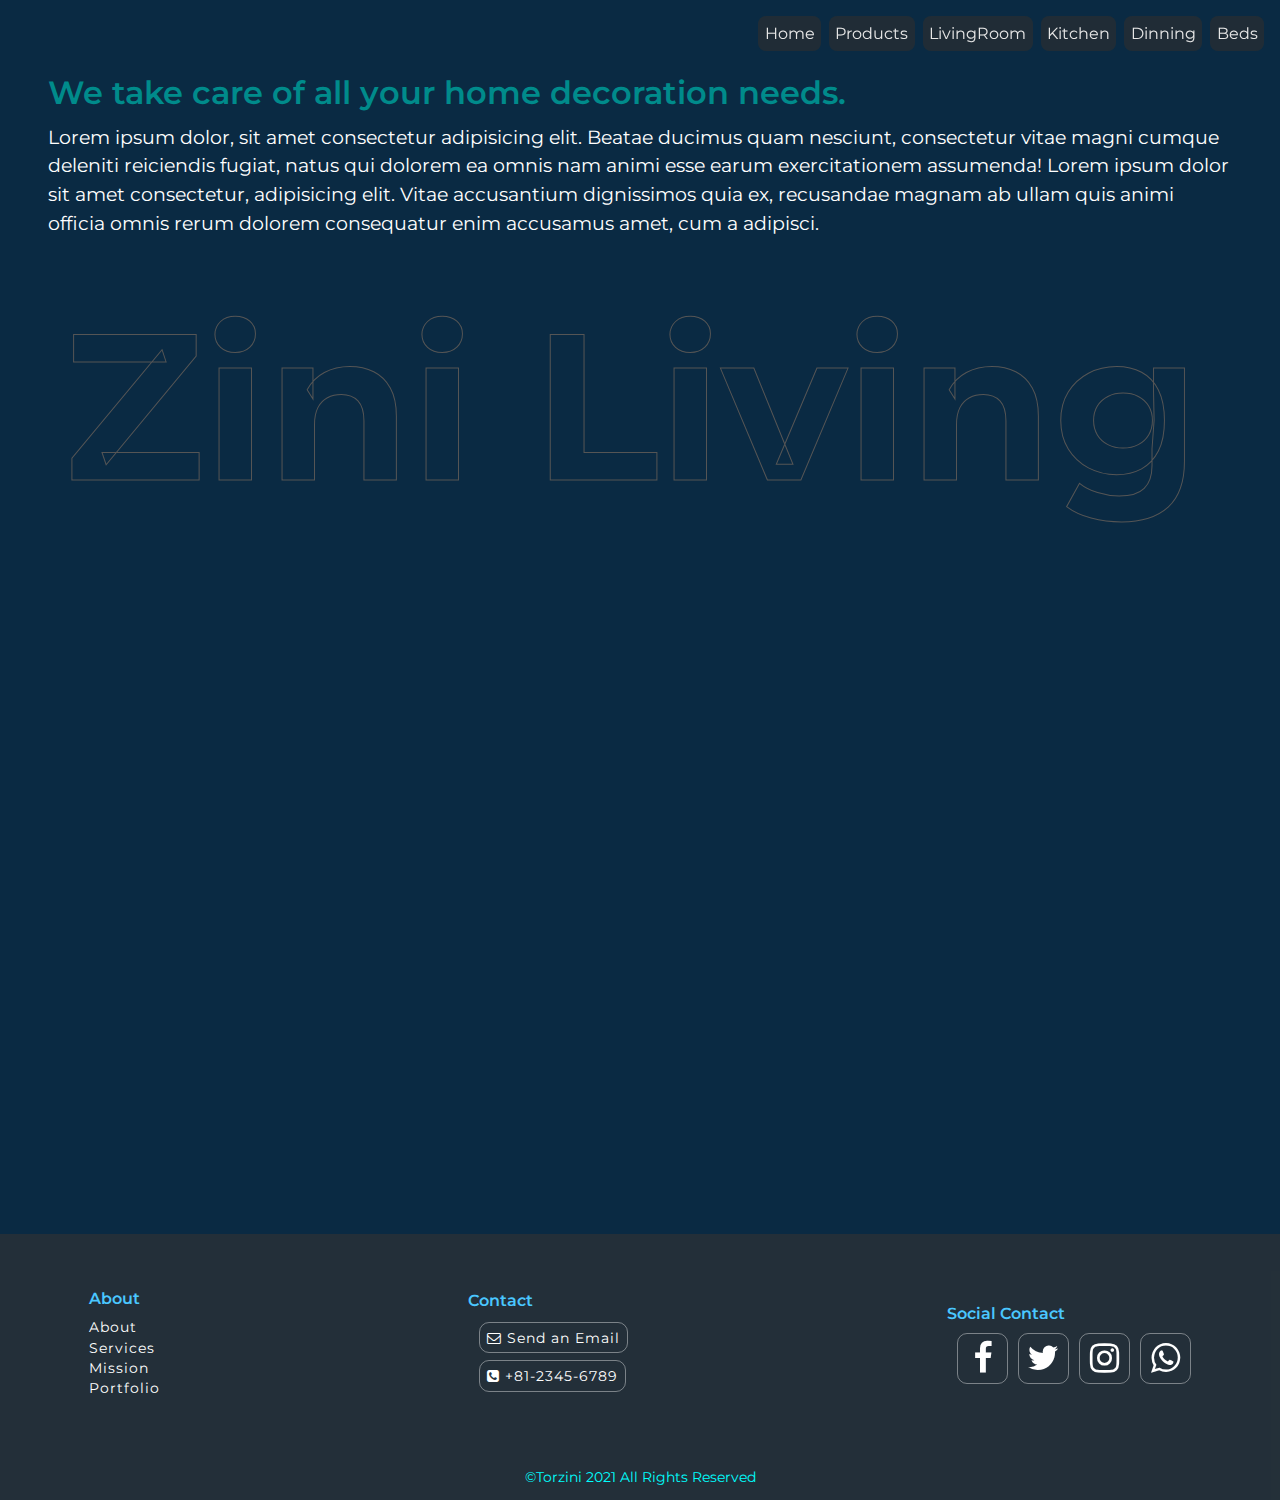
==== Products/index.html @ b98e61cd "CSS: optimized further" ====
<!DOCTYPE html>
<html lang="en">

<head>
    <meta charset="UTF-8">
    <meta http-equiv="X-UA-Compatible" content="IE=edge">
    <meta name="viewport" content="width=device-width, initial-scale=1.0">
    <title>Products</title>
    <link rel="stylesheet" href="https://stackpath.bootstrapcdn.com/font-awesome/4.7.0/css/font-awesome.min.css" integrity="sha384-wvfXpqpZZVQGK6TAh5PVlGOfQNHSoD2xbE+QkPxCAFlNEevoEH3Sl0sibVcOQVnN" crossorigin="anonymous">

    <link rel="stylesheet" href="css/jarallax.css">
    <link rel="stylesheet" href="../css/style.css">
    <!-- <link rel="stylesheet" href="../css/main.css"> -->
    <link rel="stylesheet" href="../css/footer.css">
</head>

<body>
    <div class="container">
        <header>
            <!-- <h1><a href="#home">Zini Group</a></h1> -->
            <div class="menuToggle" onclick="toggleMenu();"></div>
            <nav>
                <ul class="navi">
                    <li><a href="/" onclick="toggleMenu();">Home</a></li>
                    <li><a href="Products/index.html" onclick="toggleMenu();">Products</a></li>
                    <li><a href="#living" onclick="toggleMenu();">LivingRoom</a></li>
                    <li><a href="#kitchen" onclick="toggleMenu();">Kitchen</a></li>
                    <li><a href="#dinning" onclick="toggleMenu();">Dinning</a></li>
                    <li><a href="#bedroom" onclick="toggleMenu();">Beds</a></li>

                    <!-- <li><a href="#interior" onclick="toggleMenu();">Cabinets</a></li> -->
                    <!-- <li><a href="#about" onclick="toggleMenu();">About</a></li> -->
                    <!-- <li><a href="#contact" onclick="toggleMenu();">Contact Us</a></li> -->
                    <!-- <li><a href="#register" onclick="toggleMenu();">Subscribe</a></li> -->
                </ul>
            </nav>
        </header>
        <section class="content">
            <h2>We take care of all your home decoration needs.</h2>
            <p>Lorem ipsum dolor, sit amet consectetur adipisicing elit. Beatae ducimus quam nesciunt, consectetur vitae magni cumque deleniti reiciendis fugiat, natus qui dolorem ea omnis nam animi esse earum exercitationem assumenda! Lorem ipsum dolor
                sit amet consectetur, adipisicing elit. Vitae accusantium dignissimos quia ex, recusandae magnam ab ullam quis animi officia omnis rerum dolorem consequatur enim accusamus amet, cum a adipisci.
            </p>
        </section>
        <main>

        </main>
    </div>
    <footer>
        <div class="footer-top ">
            <div class="about footer ">
                <h3>About</h3>
                <ul>
                    <li><a href="# ">About</a></li>
                    <li><a href="# ">Services</a></li>
                    <li><a href="# ">Mission</a></li>
                    <li><a href="# ">Portfolio</a></li>

                </ul>
            </div>
            <div class="contact footer">
                <h3>Contact</h3>
                <ul>
                    <li>
                        <!-- <a href="" class="email"> -->
                        <a href="mailto:okbtorn@gmail.com " class="email">
                            <i class="fa fa-envelope-o " aria-hidden="true "></i> Send an Email</a>
                    </li>

                    <li>
                        <a href="tel:+819088910562 " class="phone ">
                            <i class="fa fa-phone-square " aria-hidden="true"></i> +81-2345-6789</a>
                    </li>
                </ul>
            </div>
            <div class="social footer ">
                <h3>Social Contact</h3>
                <ul>
                    <li>
                        <a href="# "><i class="fa fa-facebook" aria-hidden="true"></i></a>
                    </li>
                    <li>
                        <a href="# "><i class="fa fa-twitter" aria-hidden="true"></i></a>
                    </li>
                    <li>
                        <a href="# "><i class="fa fa-instagram" aria-hidden="true"></i></a>
                    </li>
                    <li>
                        <a href="# "><i class="fa fa-whatsapp" aria-hidden="true"></i></a>
                    </li>
                </ul>
            </div>
        </div>
        <p class="copyright ">
            &copy;Torzini 2021 All Rights Reserved
        </p>

    </footer>
</body>

</html>
---- css/style.css ----
@import "header.css";
@import"main.css";
@import url('https://fonts.googleapis.com/css2?family=Montserrat:wght@300;400;500;600;700;800;900&family=Poppins:ital,wght@0,200;0,300;0,400;0,500;0,600;0,700;0,800;0,900;1,200;1,300&family=Roboto:ital,wght@0,100;0,300;0,400;0,500;0,700;0,900;1,300&display=swap');
:root {
    --ff: 'Montserrat', sans-serif;
    --ff-h: 'Roboto', sans-serif;
    --primary-clr: #0a2a43;
    --primary-clr-n: rgba(51, 51, 51, 0.623);
    --secondary-clr: #7790a3;
    --secondary-clr-t: rgba(119, 144, 163, 0.863);
    --secondary-clr-n: #fff;
    --secondary-clr-dark: #008b8b;
    --secondary-clr-light: #0ff;
    --accent-clr: #4ac7ff;
}

* {
    margin: 0;
    padding: 0;
    box-sizing: border-box;
    font-family: var(--ff);
}

body {
    background: var(--primary-clr);
    min-height: 1500px;
    display: flex;
    flex-direction: column;
}

.container {
    flex: 1;
    /* make the footer stick to the bottom with this */
}

section.panorama {
    position: relative;
    width: 100%;
    height: 100vh;
    overflow: hidden;
    display: flex;
    justify-content: center;
    align-items: center;
}

section.panorama::before {
    content: '';
    position: absolute;
    bottom: 0;
    width: 100%;
    height: 10%;
    background: linear-gradient(to top, var(--secondary-clr), transparent);
    z-index: 10000;
}

section.panorama::after {
    content: '';
    position: absolute;
    top: 0;
    left: 0;
    width: 100%;
    height: 40%;
    background: var(--primary-clr);
    z-index: 10000;
    mix-blend-mode: color;
}

section.panorama img {
    position: absolute;
    top: 0;
    left: 0;
    width: 100%;
    height: 100%;
    object-fit: cover;
    pointer-events: none;
}

#text {
    position: relative;
    z-index: 1;
}


/* #floor {
    z-index: 2;
} */


/* header section moved */

.content h2 {
    margin: 0;
    padding: 0;
    font-size: 2em;
    /* font-family: 'Roboto', sans-serif; */
    font-weight: 600;
    padding: 0.2em 1.5em;
    color: var(--secondary-clr-dark);
}

.content p {
    font-size: 1.2rem;
    margin-bottom: 1em;
    padding: 0.2em 3rem;
    line-height: 1.5em;
    color: var(--secondary-clr-n);
    /* font-family: 'Poppins', serif; */
}

@media (max-width: 991px) {
    header h1 a {
        font-size: 15vw;
        color: var(--secondary-clr-light);
    }
    section .box .content .imgBx img {
        max-width: 100%;
        max-height: auto;
    }
    .content h2 {
        font-size: 1.3em;
    }
    section.panorama img#text {
        display: none;
    }
}


/* make images  fit
img {
    max-width: 100%;
    max-height: 100%;
}

.portrait {
    height: 80px;
    width: 30px;
}

.landscape {
    height: 30px;
    width: 80px;
}

.square {
    height: 75px;
    width: 75px;
}
 */
---- css/main.css ----
.content h2 {
    margin: 0;
    padding: 0;
    font-size: 2em;
    /* font-family: 'Roboto', sans-serif; */
    font-weight: 600;
    padding: 0.2em 1.5em;
    color: var(--secondary-clr-dark);
}

.content .description p {
    font-size: 1.2rem;
    margin-bottom: 1em;
    padding: 0.2em 3rem;
    line-height: 1.5em;
    color: var(--secondary-clr-n);
    font-family: 'Poppins', serif;
}

main {
    padding: 100px 300px;
    overflow: hidden;
    color: #111;
    background: var(--primary-clr);
}

main::before {
    content: 'Zini Living';
    position: fixed;
    top: 45%;
    left: 50%;
    transform: translate(-50%, -50%);
    width: 90%;
    font-size: 13em;
    font-weight: 700;
    color: transparent;
    -webkit-text-stroke: 1px #555;
}

main section {
    position: relative;
    display: flex;
    justify-content: center;
    align-items: center;
    min-height: 100vh;
}

main section h2 {
    margin-left: 200px;
    /* font-size: 3em; */
    /* font-size: 2.5em; */
    font-size: 2.8em;
    color: var(--secondary-clr-n);
    /* margin-bottom: 20px; */
    margin: 1.5em 0 0.5em 1.5em;
}

main section .box {
    color: var(--secondary-clr-n);
}

main section .content {
    position: relative;
    width: 1000px;
    display: flex;
    justify-content: space-between;
    align-items: center;
}

main section:nth-child(even) .content {
    flex-direction: row-reverse;
}

main section .content .imgBx {
    position: relative;
    width: 800px;
    /* height: 400px; */
    height: 450px;
    overflow: hidden;
    box-shadow: 0 25px 35px rgba(0, 0, 0, 0.1);
}

main section .content .imgBx img {
    position: absolute;
    top: 0;
    left: 0;
    width: 100%;
    height: 100%;
    object-fit: cover;
}

main section .content .description {
    position: absolute;
    right: 0;
    margin-top: 200px;
    margin-bottom: 40px;
    /* padding: 40px; */
    background: var(--primary-clr-n);
    z-index: 1;
    width: 400px;
    color: var(--secondary-clr-n);
    box-shadow: 0 25px 35px rgba(0, 0, 0, 0.1);
    border-bottom: 6px solid var(--accent-clr);
}

main section .content .description li {
    list-style-type: none;
    padding: 0.5em 1em;
}

main section:nth-child(even) .content .description {
    left: 0;
}


/* message form */

.message {
    width: 500px;
    height: 450px;
    padding: 1em 2em;
    background: #fff;
    background: linear-gradient(to right bottom, blue, var(--primary-clr), var(--secondary-clr-n), red);
    /* background: rgba(0, 0, 0, 0.644); */
    /* background: rgba(255, 255, 255, 0.808); */
    /* background: var(--primary-clr); */
    opacity: 0.9;
    position: fixed;
    top: 100%;
    right: -60%;
    transition: 2s ease-out;
    z-index: 100000;
}

.message.active {
    /* position: relative; */
    top: 10%;
    right: 1em;
    transition: 2s ease-in;
}

.message h3 {
    color: var(--accent-clr);
    margin-bottom: 0.7em;
}

main .message form {
    display: flex;
    flex-direction: column;
    /* flex-wrap: wrap; */
}

input {
    padding: .5em;
    font-size: 1em;
    margin-bottom: 0.8em;
    /* background: rgba(0, 0, 0, 0.644); */
    /* background: rgba(255, 255, 255, 0.808); */
    background: var(--secondary-clr-n);
    opacity: 0.9;
    backdrop-filter: blur(10px);
}

#quotation {
    padding: 0.5em;
    font-size: 0.86em;
    /* background: rgba(255, 255, 255, 0.808); */
    /* background: rgba(0, 0, 0, 0.644); */
    background: var(--secondary-clr-n);
    backdrop-filter: blur(10px);
}

.btn {
    display: flex;
    justify-content: space-between;
    align-items: center;
    flex-wrap: wrap;
}

button,
.request-price,
#btn_cancel {
    width: 8em;
    max-width: 10rem;
    height: 2.3em;
    margin-top: 0.3em;
    font-size: 1.1em;
    color: var(--secondary-clr-n);
    background: var(--primary-clr);
    border: 2px solid var(--accent-clr);
    /* border: none; */
    border-radius: 10px;
}

button:hover {
    color: var(--accent-clr);
}

#cancel {
    display: inline-block;
    padding: 0.6em 0.5em;
    text-align: center;
    color: red;
    cursor: pointer;
}


/* add triangles */


/* main section::before {
    content: "";
    width: 100px;
    height: 100px;
    position: absolute;
    top: 0;
    left: 0;
    background: linear-gradient(to bottom right, rgba(0, 0, 255, 0.267), rgba(255, 0, 0, 0.192));
    clip-path: polygon(0% 0%, 100% 0%, 0% 100%);
} */


/* triagle bottom right */


/* main section::after {
    content: "";
    width: 100px;
    height: 100px;
    background: linear-gradient(to bottom right, rgba(255, 0, 0, 0.192), rgba(0, 0, 255, 0.267));
    position: absolute;
    bottom: 0;
    right: 0;
    clip-path: polygon(100% 100%, 0% 100%, 100% 0%);
} */


/*END  message form */

@media (max-width: 991px) {
    section.panorama {
        /* display: none; */
        max-height: 45vh;
        object-fit: cover;
    }
    main {
        padding: 5px 10px;
    }
    main::before {
        top: 35%;
        width: 100%;
        font-size: 3.5em;
        font-weight: 700;
        text-align: center;
    }
    main section {
        min-height: 89vh;
        padding: 0;
        /* 04/04 */
        margin: 0;
    }
    main section .content {
        width: 100vw;
        flex-direction: column;
    }
    main section:nth-child(even) .content {
        flex-direction: row;
    }
    main section h2 {
        margin-left: 20px;
        font-size: 1.5em;
        color: var(--secondary-clr-n);
        margin-bottom: 20px;
        margin: 2em 0 2em 8em;
        width: 100%;
    }
    main section .content .imgBx {
        width: 100%;
        height: 500px;
        background-size: cover;
    }
    main section .content .imgBx img {
        max-width: 100%;
        max-height: 100%;
    }
    main section .content .description {
        /* margin-top: 250px; 
        margin-bottom: 5px;*/
        position: absolute;
        margin-bottom: 1em;
        background: var(--primary-clr-n);
        z-index: 1;
        width: 90vw;
        bottom: 0;
    }
    .message.active {
        top: 2em;
        left: 2em;
    }
    .message {
        width: 300px;
        height: auto;
        padding: 0.3rem;
    }
}
---- css/footer.css ----
footer {
    /* background: #444; */
    background: var(--primary-clr-n);
}

.footer-top {
    /* background: #b3b1af; */
    margin: 1em 0;
    padding: 1em 3em;
    display: flex;
    justify-content: space-between;
    align-items: center;
    flex-wrap: wrap;
    z-index: 10;
}

 :is(footer) :is(p) {
    color: var(--secondary-clr-light);
    padding: 1em;
    font-size: 0.9em;
    text-align: center;
    bottom: 0;
}

.footer {
    margin: 1.5em 3em;
    font-size: 0.85em;
}

footer h3 {
    font-size: medium;
    font-weight: 600;
    margin-bottom: 0.6em;
    color: var(--accent-clr);
}

footer li {
    list-style-type: none;
    color: var(--secondary-clr-n);
}

footer a {
    text-decoration: none;
    letter-spacing: 1px;
    line-height: 1.5em;
    color: #fff;
}

footer a:hover {
    color: var(--accent-clr);
}

footer .social ul {
    display: flex;
    justify-content: space-around;
    align-items: center;
    /* list-style-type: none; */
}

footer .social li a {
    list-style-type: none;
    position: relative;
    /* width: 2em;
    height: 2em;
    margin-left: 5px; */
    width: 1.5em;
    height: 1.5em;
    margin-left: 10px;
    border: 1px solid rgba(255, 255, 255, 0.4);
    border-radius: 10px;
    /* display: inline-block; */
    display: flex;
    justify-content: center;
    align-items: center;
    flex-wrap: wrap;
    font-size: 2.5em;
    text-decoration: none;
    /*  */
    /* border: 1px solid rgba(255, 255, 255, 0.4);
    border-right: 1px solid rgba(255, 255, 255, 0.2);
    border-bottom: 1px solid rgba(255, 255, 255, 0.2);
    box-shadow: 0 5px 45px rgba(0, 0, 0, 0.1); */
    /*  */
    backdrop-filter: blur(2px);
    overflow: hidden;
}

footer .social li a:hover {
    transform: translateY(-6px) scale(1.2);
}

footer .contact {
    line-height: 2em;
}

footer .contact li {
    margin: 0.8em;
}

footer .contact li a {
    padding: 0.5em;
    border: 1px solid rgba(255, 255, 255, 0.4);
    border-radius: 10px;
    z-index: 10000;
}

.about li:hover {
    transform: translateX(1.5em) scale(1.5);
}

.contact li:hover {
    transform: translateX(1.5em);
}


/* message form moved to main.css */


/* footer .contact .phone {
    padding: 0.5em;
    border-bottom: 1px solid rgba(255, 255, 255, 0.4);
    border-radius: 10px;
} */

@media (max-width: 468px) {
    footer {
        padding: 1.5em 0;
        margin: 0;
        min-width: 260px;
    }
    .footer {
        margin: 1em 0.5em;
    }
    /* footer .social ul {
        flex-direction: column;
    } */
    footer .social li a {
        font-size: 1.5em;
        margin-top: 0.6em;
    }
}
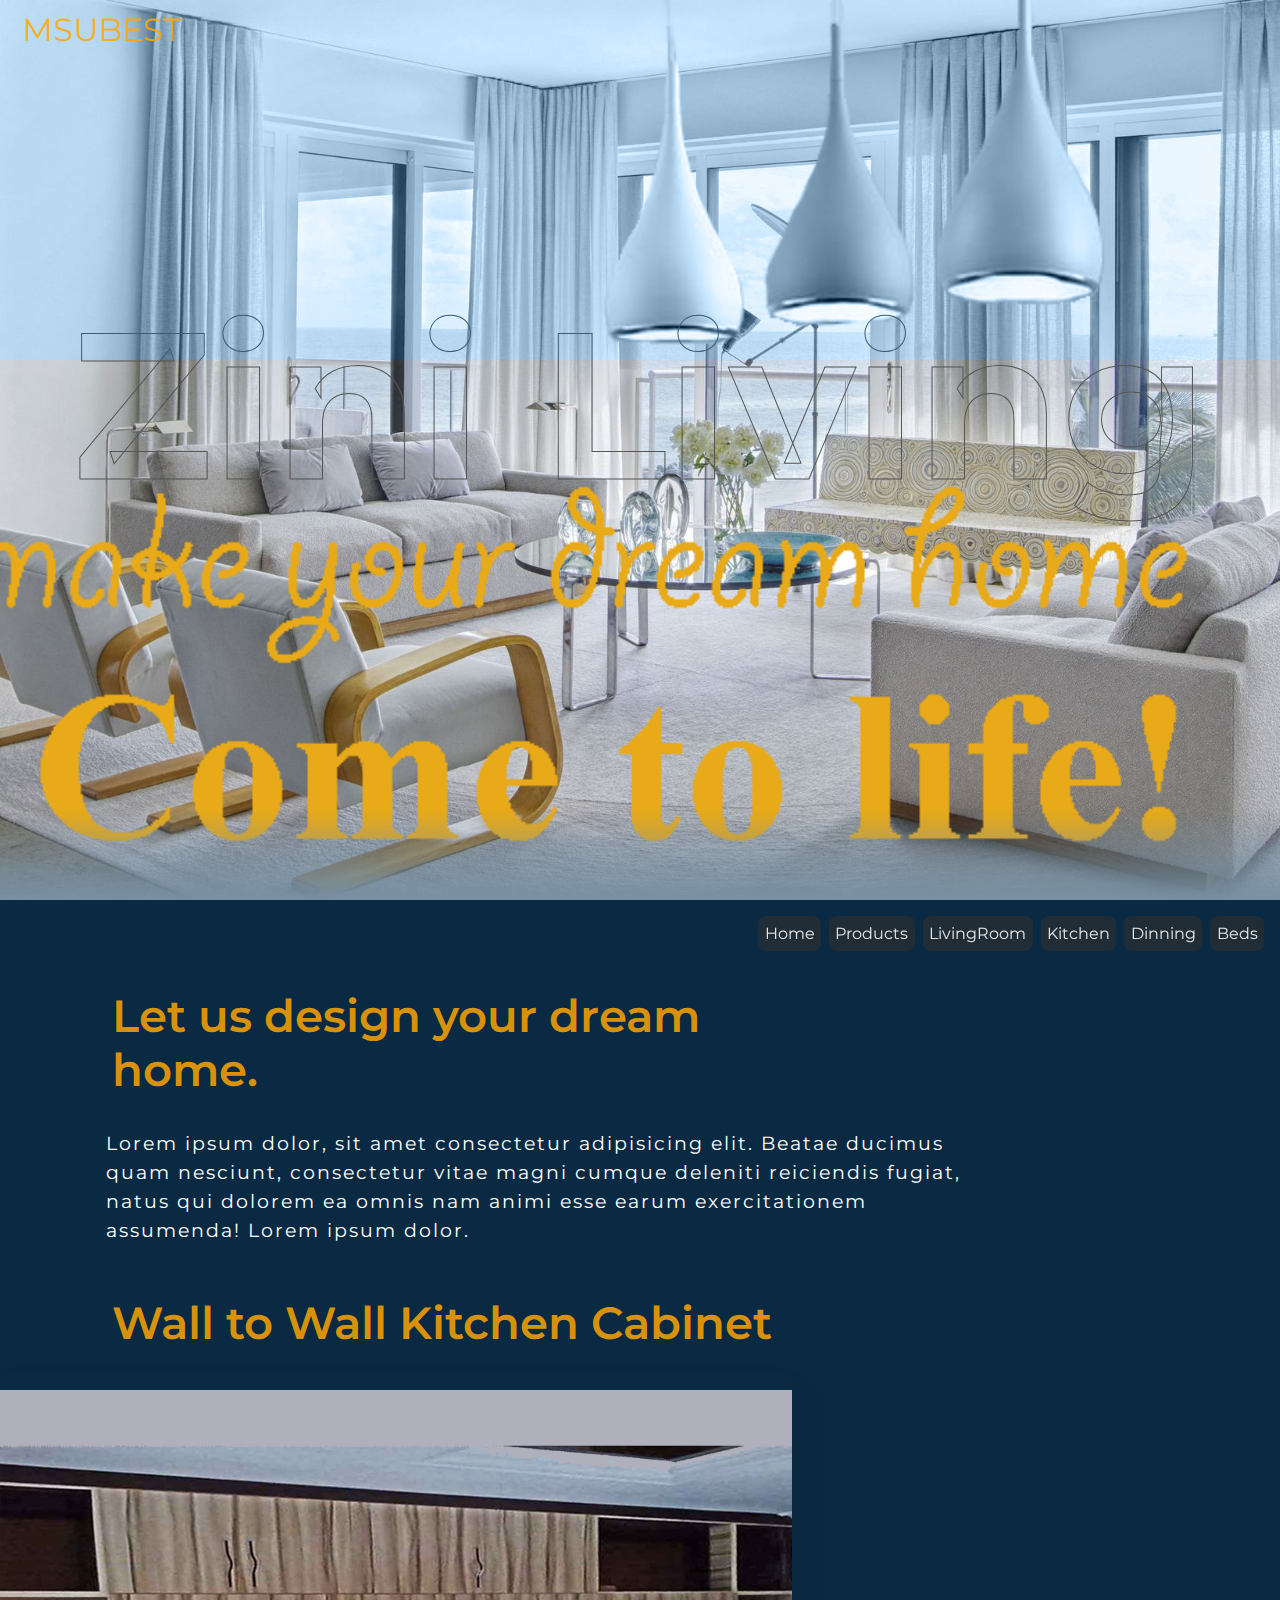
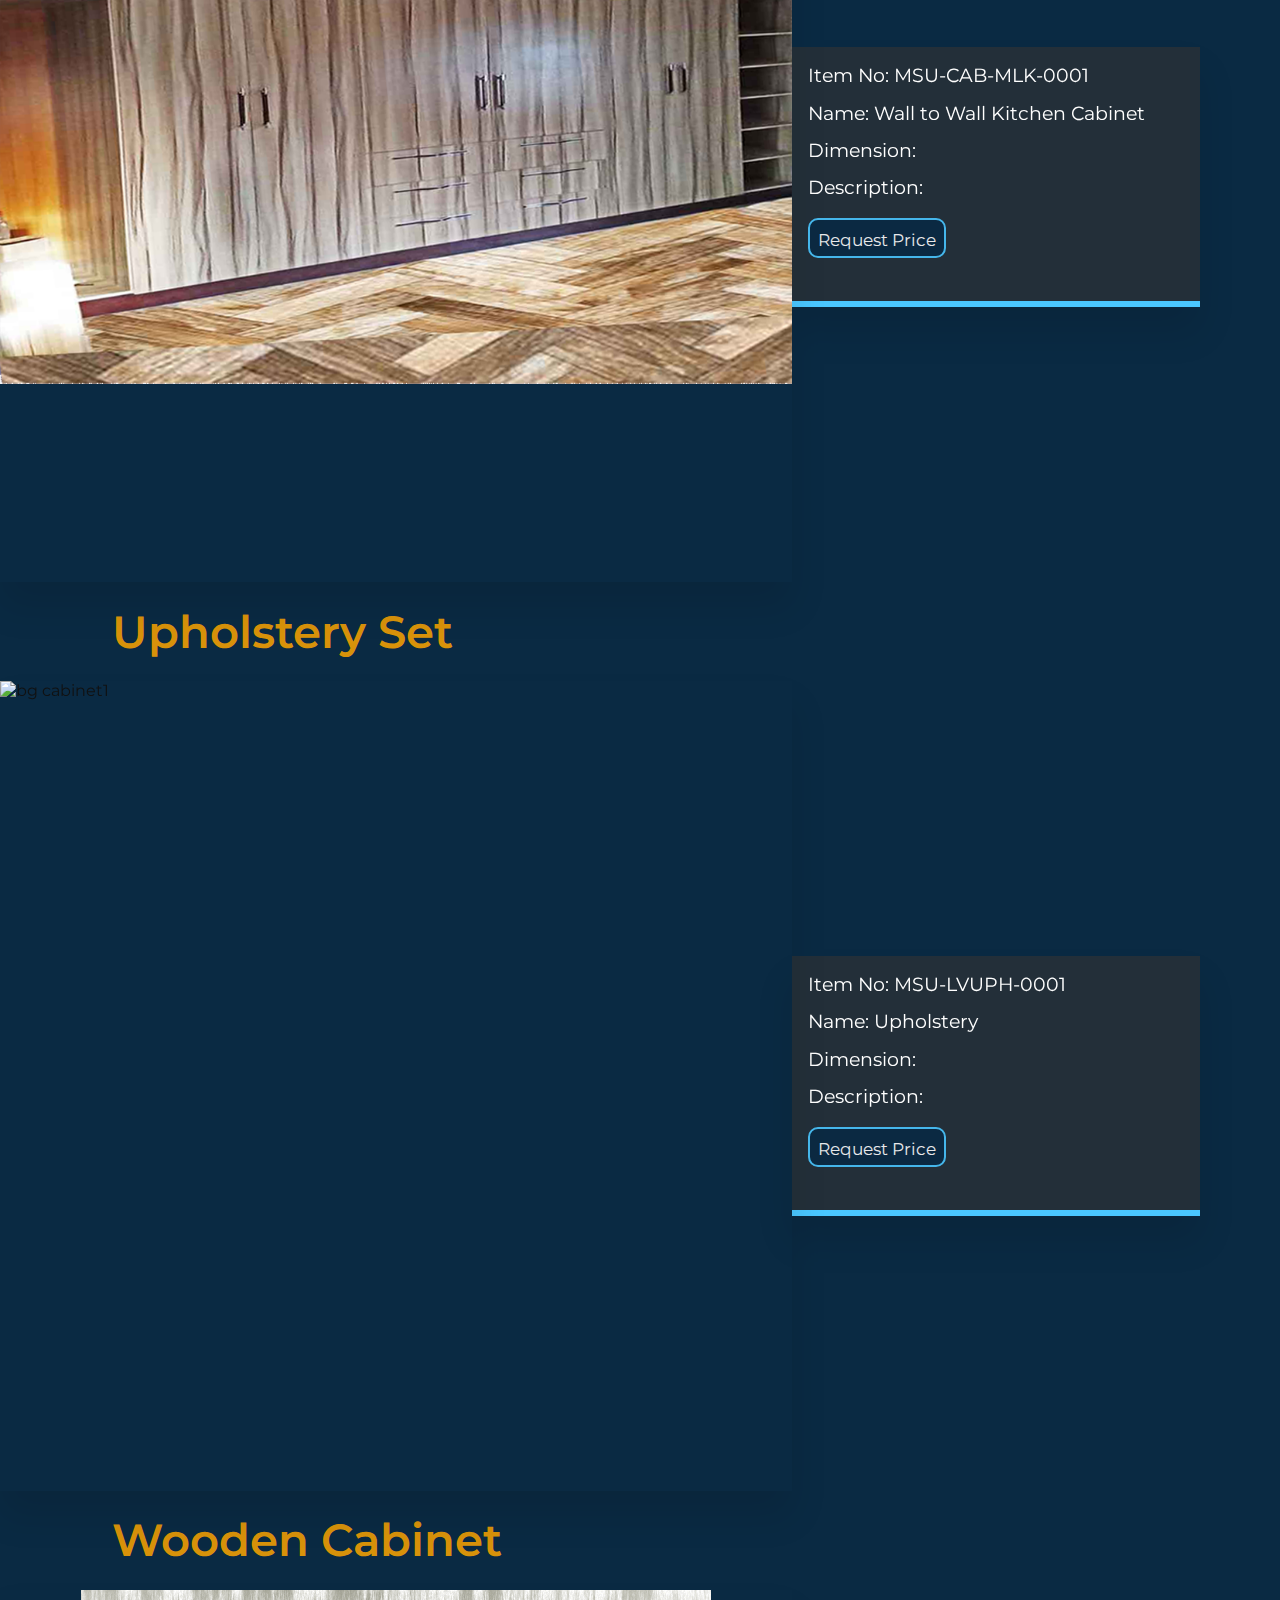
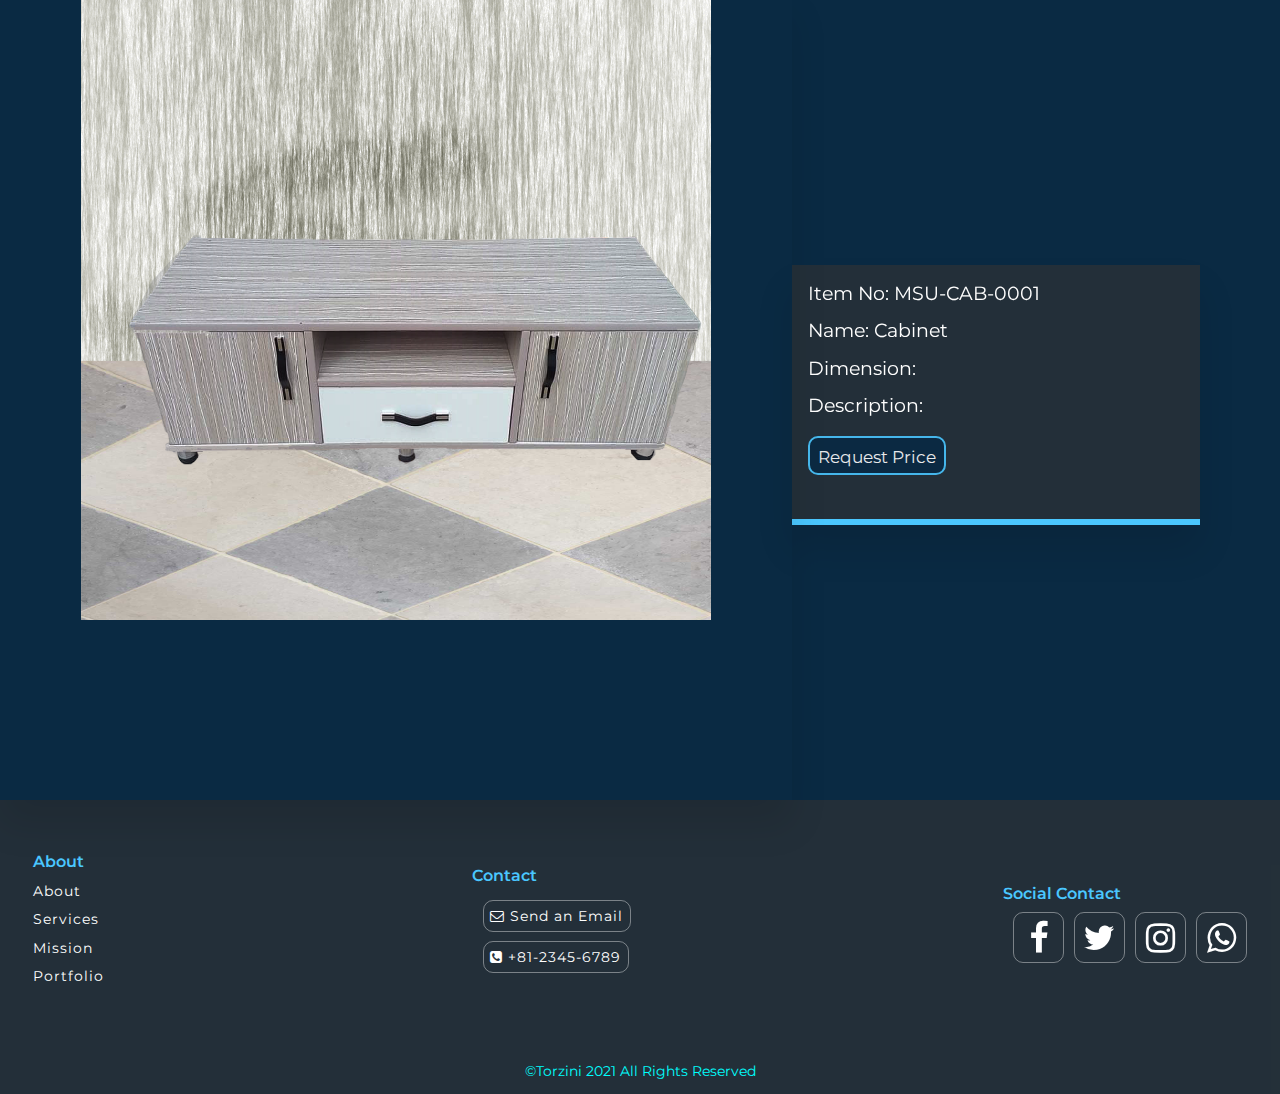
==== commit 1f940e23: "feat: product theme design" ====
--- a/Products/index.html
+++ b/Products/index.html
@@ -8,21 +8,37 @@
     <title>Products</title>
     <link rel="stylesheet" href="https://stackpath.bootstrapcdn.com/font-awesome/4.7.0/css/font-awesome.min.css" integrity="sha384-wvfXpqpZZVQGK6TAh5PVlGOfQNHSoD2xbE+QkPxCAFlNEevoEH3Sl0sibVcOQVnN" crossorigin="anonymous">
 
-    <link rel="stylesheet" href="css/jarallax.css">
-    <link rel="stylesheet" href="../css/style.css">
+    <!-- <link rel="stylesheet" href="css/jarallax.css"> -->
+    <!-- <link rel="stylesheet" href="../css/style.css"> -->
     <!-- <link rel="stylesheet" href="../css/main.css"> -->
+    <link rel="stylesheet" href="../css/header.css">
+    <link rel="stylesheet" href="../css/product.css">
     <link rel="stylesheet" href="../css/footer.css">
 </head>
 
 <body>
     <div class="container">
+
+        <div class="logo">MSUBEST</div>
+        <section class="hero">
+
+            <!-- img for style1 -->
+            <img id="bg" src="../images/living-rm2.jpg" alt="kitchen">
+            <!-- comment out this img when using style2/app2 -->
+            <img id="img-left" src="../images/k-light.png" alt="livingroom left">
+            <div class="text-msg">
+                <img id="text" src="../images/zini-text-g3.png" alt="text msg">
+            </div>
+
+        </section>
         <header>
+
             <!-- <h1><a href="#home">Zini Group</a></h1> -->
             <div class="menuToggle" onclick="toggleMenu();"></div>
             <nav>
                 <ul class="navi">
                     <li><a href="/" onclick="toggleMenu();">Home</a></li>
-                    <li><a href="Products/index.html" onclick="toggleMenu();">Products</a></li>
+                    <li><a href="index.html" onclick="toggleMenu();">Products</a></li>
                     <li><a href="#living" onclick="toggleMenu();">LivingRoom</a></li>
                     <li><a href="#kitchen" onclick="toggleMenu();">Kitchen</a></li>
                     <li><a href="#dinning" onclick="toggleMenu();">Dinning</a></li>
@@ -35,14 +51,90 @@
                 </ul>
             </nav>
         </header>
-        <section class="content">
-            <h2>We take care of all your home decoration needs.</h2>
-            <p>Lorem ipsum dolor, sit amet consectetur adipisicing elit. Beatae ducimus quam nesciunt, consectetur vitae magni cumque deleniti reiciendis fugiat, natus qui dolorem ea omnis nam animi esse earum exercitationem assumenda! Lorem ipsum dolor
-                sit amet consectetur, adipisicing elit. Vitae accusantium dignissimos quia ex, recusandae magnam ab ullam quis animi officia omnis rerum dolorem consequatur enim accusamus amet, cum a adipisci.
+        <section class="content top">
+            <h2>Let us design your dream home.</h2>
+            <p>Lorem ipsum dolor, sit amet consectetur adipisicing elit. Beatae ducimus quam nesciunt, consectetur vitae magni cumque deleniti reiciendis fugiat, natus qui dolorem ea omnis nam animi esse earum exercitationem assumenda! Lorem ipsum dolor.
             </p>
         </section>
         <main>
+            <div class="feature">
+                <div class="content">
+                    <h2 class="title">Wall to Wall Kitchen Cabinet</h2>
+                    <div class="details">
+                        <div class="imgBox">
+                            <img class="left-img" src="../images/msu-w2w-cab-mlk.png" alt="bg cabinet1">
+                        </div>
+                        <div class="description">
+                            <ul>
+                                <li>Item No: MSU-CAB-MLK-0001</li>
+                                <li>Name: Wall to Wall Kitchen Cabinet</li>
+                                <li>Dimension:</li>
+                                <li>Description:</li>
+                                <li>
+                                    <input type="button" value="Request Price" class="request-price">
+                                </li>
+                            </ul>
+                        </div>
+                    </div>
+                </div>
+            </div>
+            <div class="feature">
+                <div class="content">
+                    <h2 class="title">Upholstery Set</h2>
+                    <div class="details">
+                        <div class="imgBox">
+                            <img class="left-img" src="../images/msu-sofa.png" alt="bg cabinet1">
+                        </div>
+                        <div class="description">
+                            <ul>
+                                <li>Item No: MSU-LVUPH-0001</li>
+                                <li>Name: Upholstery</li>
+                                <li>Dimension:</li>
+                                <li>Description:</li>
+                                <li>
+                                    <input type="button" value="Request Price" class="request-price">
+                                </li>
+                            </ul>
+                        </div>
+                    </div>
+                </div>
+            </div>
+            <div class="feature">
+                <div class="content">
+                    <h2 class="title">Wooden Cabinet</h2>
+                    <div class="details">
+                        <div class="imgBox">
+                            <img class="left-img" src="../images/msu-cab5d.png" alt="bg cabinet1">
+                        </div>
+                        <div class="description">
+                            <ul>
+                                <li>Item No: MSU-CAB-0001</li>
+                                <li>Name: Cabinet</li>
+                                <li>Dimension:</li>
+                                <li>Description:</li>
+                                <li>
+                                    <input type="button" value="Request Price" class="request-price">
+                                </li>
+                            </ul>
+                        </div>
+                    </div>
+                </div>
+            </div>
 
+            <div class="message">
+                <h3 class="form-title">Message Us</h3>
+                <form action="message">
+                    <input type="text" name="fname" placeholder="First Name">
+                    <input type="text" name="sname" placeholder="Last Name">
+                    <input type="text" name="email" placeholder="Email">
+                    <textarea name="get-quotation" id="quotation" cols="30" rows="10" placeholder="Enter a Message"></textarea>
+                    <div class="btn">
+                        <button class="send" onclick="closeMessage();">Send</button>
+                        <input type="button" value="X Cancel" id="btn_cancel">
+                    </div>
+
+                </form>
+            </div>
         </main>
     </div>
     <footer>
@@ -93,8 +185,9 @@
         <p class="copyright ">
             &copy;Torzini 2021 All Rights Reserved
         </p>
+    </footer>
 
-    </footer>
+    <script src="../js/app.js"></script>
 </body>
 
 </html>--- a/css/header.css
+++ b/css/header.css
@@ -0,0 +1,136 @@
+/* handle header navigation */
+
+header {
+    display: flex;
+    width: 100%;
+    padding: 1rem;
+    display: flex;
+    justify-content: flex-end;
+    align-items: center;
+    position: sticky;
+    top: 0;
+    right: 0;
+    z-index: 10000;
+}
+
+nav {
+    display: flex;
+    justify-content: center;
+    align-items: center;
+}
+
+nav .navi {
+    position: relative;
+    display: flex;
+}
+
+nav .navi li {
+    list-style-type: none;
+}
+
+nav .navi li a {
+    display: inline-block;
+    margin-left: 0.5rem;
+    text-decoration: none;
+    font-weight: 400;
+    background: var(--primary-clr-n);
+    color: var(--secondary-clr-n);
+    filter: brightness(90%);
+    padding: 0.5rem 0.4rem;
+    border-radius: 0.5rem;
+    cursor: pointer;
+    transition: 0.5s ease-in;
+}
+
+nav .navi li a:hover {
+    /* border-right: 2px solid var(--accent-clr); */
+    color: var(--secondary-clr-light);
+    transform: translateY(-6px);
+    background: #444;
+    transition: 0.5s ease-in;
+}
+
+header h1 {
+    font-family: var(--ff-h);
+    font-size: 5em;
+    font-weight: 900;
+    text-align: center;
+    /* color: #bb3dbb; */
+}
+
+header h1 a {
+    text-decoration: none;
+}
+
+
+/* toggle the navigation menu */
+
+.menuToggle {
+    position: absolute;
+    right: 1em;
+    width: 40px;
+    height: 40px;
+    background: url(../images/menu.png);
+    background-size: 25px;
+    background-repeat: no-repeat;
+    background-position: center;
+    opacity: 0;
+    /* hide the hamburger icon on large screen */
+}
+
+.menuToggle.active {
+    background: url(../images/close.png);
+    background-size: 25px;
+    background-repeat: no-repeat;
+    background-position: center;
+}
+
+
+/* .header.sticky .menuToggle {
+    filter: invert(1);
+} */
+
+@media (max-width:991px) {
+    header h1 {
+        font-size: 2.4em;
+    }
+    header,
+    header.sticky {
+        padding: 10px 20px;
+    }
+    section.panorama,
+    header .navi {
+        display: none;
+    }
+    .menuToggle {
+        /*show the hamburger icon*/
+        opacity: 1;
+    }
+    header .navi.active {
+        width: 50%;
+        height: calc(100 - 90px);
+        position: fixed;
+        top: 90px;
+        /* top: 0; */
+        left: 25%;
+        margin: 1.2em 0;
+        display: flex;
+        justify-content: center;
+        align-items: center;
+        flex-direction: column;
+        background: var(--secondary-clr-t);
+        border-radius: 10px;
+        /* background: transparent; */
+        /* transform: translateY(-100px) */
+    }
+    header .navi li {
+        margin: 0;
+    }
+    header .navi li a {
+        text-decoration: none;
+        color: #111;
+        font-size: 1.6em;
+        background: none;
+        color: var(--secondary-clr-n);
+    }
+}--- a/css/product.css
+++ b/css/product.css
@@ -0,0 +1,331 @@
+@import url('https://fonts.googleapis.com/css2?family=Montserrat:wght@300;400;500;600;700;800;900&family=Poppins:ital,wght@0,200;0,300;0,400;0,500;0,600;0,700;0,800;0,900;1,200;1,300&family=Roboto:ital,wght@0,100;0,300;0,400;0,500;0,700;0,900;1,300&display=swap');
+:root {
+    --ff: 'Montserrat', sans-serif;
+    --ff-h: 'Roboto', sans-serif;
+    --primary-clr: #0a2a43;
+    --primary-clr-n: rgba(51, 51, 51, 0.623);
+    --secondary-clr: #7790a3;
+    --secondary-clr-t: rgba(119, 144, 163, 0.863);
+    --secondary-clr-n: #fff;
+    --secondary-clr-dark: #008b8b;
+    --secondary-clr-light: #0ff;
+    --accent-clr: #4ac7ff;
+    --accent-clr2: rgba(255, 166, 0, 0.87);
+}
+
+* {
+    margin: 0;
+    padding: 0;
+    box-sizing: border-box;
+    font-family: var(--ff);
+}
+
+body {
+    background: var(--primary-clr);
+    min-height: 100vh;
+    display: flex;
+    flex-direction: column;
+}
+
+.container {
+    flex: 1;
+    /* make the footer stick to the bottom with this */
+}
+
+.logo {
+    position: absolute;
+    top: 0.3em;
+    left: 0.7em;
+    font-size: 2em;
+    color: var(--accent-clr2);
+    z-index: 1000005;
+}
+
+.hero {
+    position: relative;
+    width: 100%;
+    height: 50vh;
+    overflow: hidden;
+    display: flex;
+    justify-content: center;
+    align-items: center;
+}
+
+.text-msg {
+    opacity: 0;
+}
+
+section.hero::before {
+    content: '';
+    position: absolute;
+    bottom: 0;
+    width: 100%;
+    height: 10%;
+    background: linear-gradient(to top, var(--secondary-clr), transparent);
+    z-index: 10000;
+}
+
+section.hero::after {
+    content: '';
+    position: absolute;
+    top: 0;
+    left: 0;
+    width: 100%;
+    height: 40%;
+    background: var(--primary-clr);
+    z-index: 10000;
+    mix-blend-mode: color;
+}
+
+.hero img {
+    position: absolute;
+    top: 0;
+    left: 0;
+    width: 100%;
+    height: 100%;
+    object-fit: cover;
+    pointer-events: none;
+}
+
+main {
+    /* padding: 100px 300px;
+    overflow: hidden; */
+    color: #111;
+    background: var(--primary-clr);
+}
+
+main::before {
+    content: 'Zini Living';
+    position: fixed;
+    top: 28%;
+    left: 50%;
+    transform: translate(-50%, -50%);
+    width: 90%;
+    font-size: 3.5em;
+    font-weight: 700;
+    text-align: center;
+    color: transparent;
+    -webkit-text-stroke: 1px #555;
+}
+
+main .feature {
+    margin: 0 auto;
+    padding: 0;
+    width: 100%;
+}
+
+.content h2 {
+    /* font-family: 'Roboto', sans-serif; */
+    margin: 0;
+    padding: 0;
+    /*Todo: uncomment for big screen
+    font-size: 2em; 
+    font-weight: 600;
+    padding: 0.2em 1.5em;*/
+    font-size: 1.4em;
+    font-weight: 500;
+    padding: 0.5em 1em;
+    /* color: var(--secondary-clr-dark); */
+    color: var(--accent-clr2);
+}
+
+.content p {
+    /* font-family: 'Poppins', serif; */
+    font-size: 1.2rem;
+    margin-bottom: 1em;
+    /* padding: 0.2em 3rem; */
+    padding: 0.5em 2rem;
+    line-height: 1.5em;
+    letter-spacing: 2px;
+    color: var(--secondary-clr-n);
+}
+
+main .feature .content .details {
+    position: relative;
+    width: 100%;
+    height: 100%;
+    display: flex;
+    justify-content: center;
+    align-items: center;
+    flex-direction: column;
+}
+
+main .feature .content .details .imgBox {
+    position: relative;
+    width: 100%;
+    height: 100%;
+    transition: 1s ease-out;
+}
+
+.imgBox:hover {
+    transform: scale(1.5);
+    transition: 1s ease-out;
+}
+
+main .feature .content .details .imgBox img {
+    position: relative;
+    width: 100%;
+    height: 100%;
+    object-fit: contain;
+}
+
+main .feature .content .details .description {
+    /* Todo: uncomment for big screen
+    position: absolute;
+    right: 0;
+    margin-top: 200px;
+    margin-bottom: 40px; 
+    z-index: 1;
+    width: 400px; */
+    /* w, m, p added */
+    width: 100%;
+    margin: 0.5em 0;
+    padding: 1em;
+    background: var(--primary-clr-n);
+    color: var(--secondary-clr-n);
+    box-shadow: 0 25px 35px rgba(0, 0, 0, 0.1);
+    border-bottom: 6px solid var(--accent-clr);
+}
+
+main .description li {
+    list-style-type: none;
+    padding-bottom: 0.7em;
+    font-size: 1.2em;
+}
+
+
+/* message form */
+
+.message {
+    /* for big screen
+    width: 500px;
+    height: 450px;
+    padding: 1em 2em; */
+    width: 300px;
+    height: auto;
+    padding: 0.3rem;
+    background: #fff;
+    background: linear-gradient(to right bottom, blue, var(--primary-clr), var(--secondary-clr-n), red);
+    opacity: 0.9;
+    position: fixed;
+    top: 100%;
+    right: -60%;
+    transition: 2s ease-out;
+    z-index: 100000;
+}
+
+.message.active {
+    top: 10%;
+    right: 1em;
+    transition: 2s ease-in;
+}
+
+.message h3 {
+    color: var(--accent-clr);
+    margin-bottom: 0.7em;
+}
+
+main .message form {
+    display: flex;
+    flex-direction: column;
+}
+
+input {
+    padding: .5em;
+    font-size: 1em;
+    margin-bottom: 0.8em;
+    background: var(--secondary-clr-n);
+    opacity: 0.9;
+    backdrop-filter: blur(10px);
+}
+
+#quotation {
+    padding: 0.5em;
+    font-size: 0.86em;
+    background: var(--secondary-clr-n);
+    backdrop-filter: blur(10px);
+}
+
+.btn {
+    display: flex;
+    justify-content: space-between;
+    align-items: center;
+    flex-wrap: wrap;
+}
+
+main button,
+main .request-price,
+main #btn_cancel {
+    width: 8em;
+    max-width: 10rem;
+    height: 2.3em;
+    margin-top: 0.3em;
+    /* font-size: 1.1em; */
+    font-size: 0.9em;
+    color: var(--secondary-clr-n);
+    background: var(--primary-clr);
+    border: 2px solid var(--accent-clr);
+    /* border: none; */
+    border-radius: 10px;
+}
+
+button:hover {
+    color: var(--accent-clr);
+}
+
+@media (min-width: 786px) {
+    .hero {
+        height: 100vh;
+    }
+    .text-msg {
+        opacity: 1;
+    }
+    main::before {
+        top: 45%;
+        left: 50%;
+        font-size: 13em;
+        font-weight: 700;
+        line-height: 0.5em;
+    }
+    section.top {
+        width: 75ch;
+    }
+    .content h2 {
+        font-size: 2.8em;
+        font-weight: 600;
+        text-align: start;
+        margin-left: 1.5em;
+    }
+    main .feature .content .details {
+        width: 100%;
+        height: 90vh;
+        /* height: 100vh; */
+        justify-content: center;
+        flex-direction: row;
+    }
+    .content p {
+        margin-left: 3em;
+        padding: 0.5em 3rem;
+        width: 75ch
+    }
+    /* main .feature:nth-child(even) .content .details {
+        flex-direction: row-reverse;
+        
+    } */
+    main .feature .content .details .imgBox {
+        overflow: hidden;
+        box-shadow: 0 25px 35px rgba(0, 0, 0, 0.1);
+    }
+    main .feature .content .details .imgBox img {
+        /* position: absolute;
+        top: 0;
+        left: 0; */
+        width: 100%;
+        height: 70vh;
+    }
+    main .feature .content .details .description {
+        width: 50vw;
+        margin-right: 5em;
+        width: 50%;
+    }
+}--- a/css/footer.css
+++ b/css/footer.css
@@ -4,9 +4,9 @@
 }
 
 .footer-top {
-    /* background: #b3b1af; */
     margin: 1em 0;
-    padding: 1em 3em;
+    /* padding: 1em 3em; for big screen */
+    padding: 1em 1.2em;
     display: flex;
     justify-content: space-between;
     align-items: center;
@@ -23,7 +23,8 @@
 }
 
 .footer {
-    margin: 1.5em 3em;
+    /* margin: 1.5em 3em; big screen */
+    margin: 1.5em 1em;
     font-size: 0.85em;
 }
 
@@ -44,10 +45,12 @@
     letter-spacing: 1px;
     line-height: 1.5em;
     color: #fff;
+    /* transition: 1s ease-in-out; */
 }
 
 footer a:hover {
     color: var(--accent-clr);
+    /* transition: 1s ease-in-out; */
 }
 
 footer .social ul {
@@ -82,11 +85,13 @@
     box-shadow: 0 5px 45px rgba(0, 0, 0, 0.1); */
     /*  */
     backdrop-filter: blur(2px);
+    transition: 1s ease-in-out;
     overflow: hidden;
 }
 
 footer .social li a:hover {
     transform: translateY(-6px) scale(1.2);
+    transition: 1s ease-in-out;
 }
 
 footer .contact {
@@ -94,7 +99,8 @@
 }
 
 footer .contact li {
-    margin: 0.8em;
+    margin: 1em 0.8em;
+    transition: 0.5s ease-in-out;
 }
 
 footer .contact li a {
@@ -104,12 +110,21 @@
     z-index: 10000;
 }
 
+.about li {
+    margin-right: 0.5em;
+    margin-bottom: 0.6em;
+    /*for sm screen only*/
+    transition: 0.5s ease-in-out;
+}
+
 .about li:hover {
     transform: translateX(1.5em) scale(1.5);
+    transition: 0.5s ease-in-out;
 }
 
 .contact li:hover {
     transform: translateX(1.5em);
+    transition: 0.5s ease-in-out;
 }
 
 
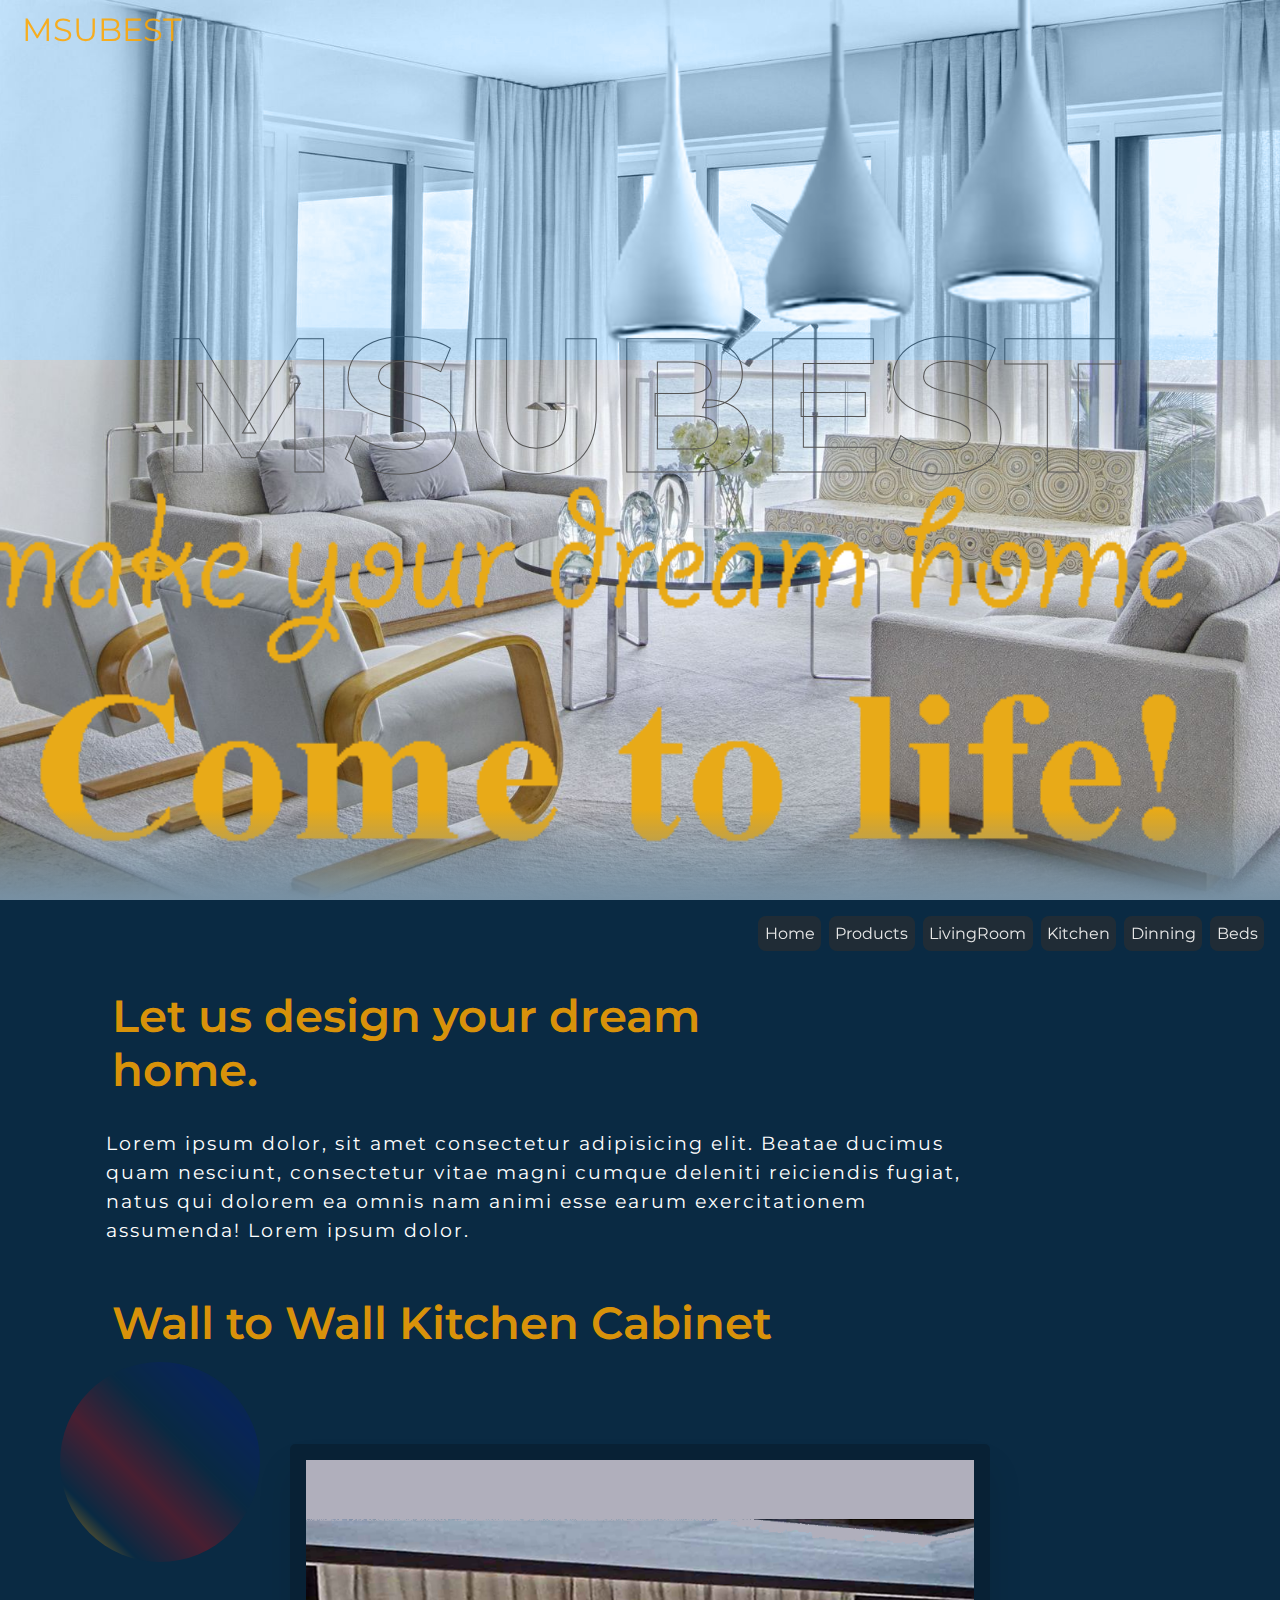
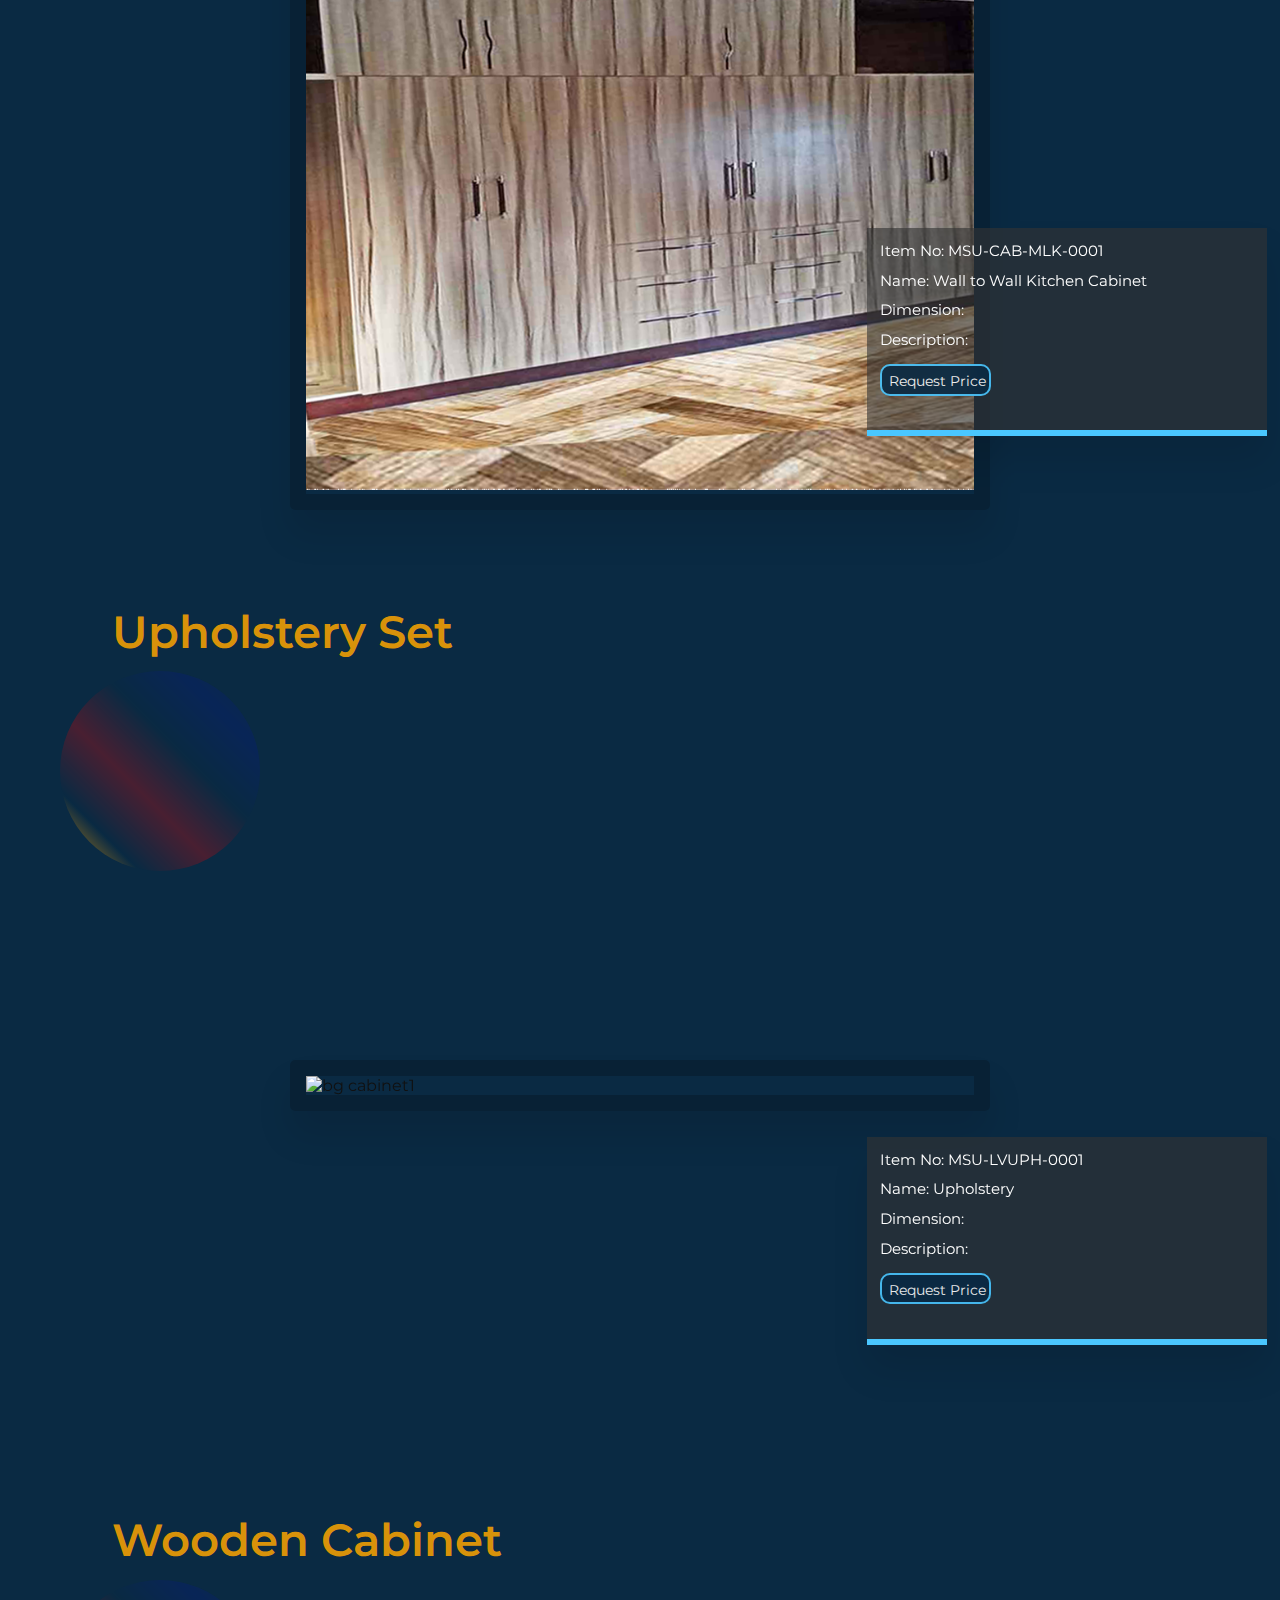
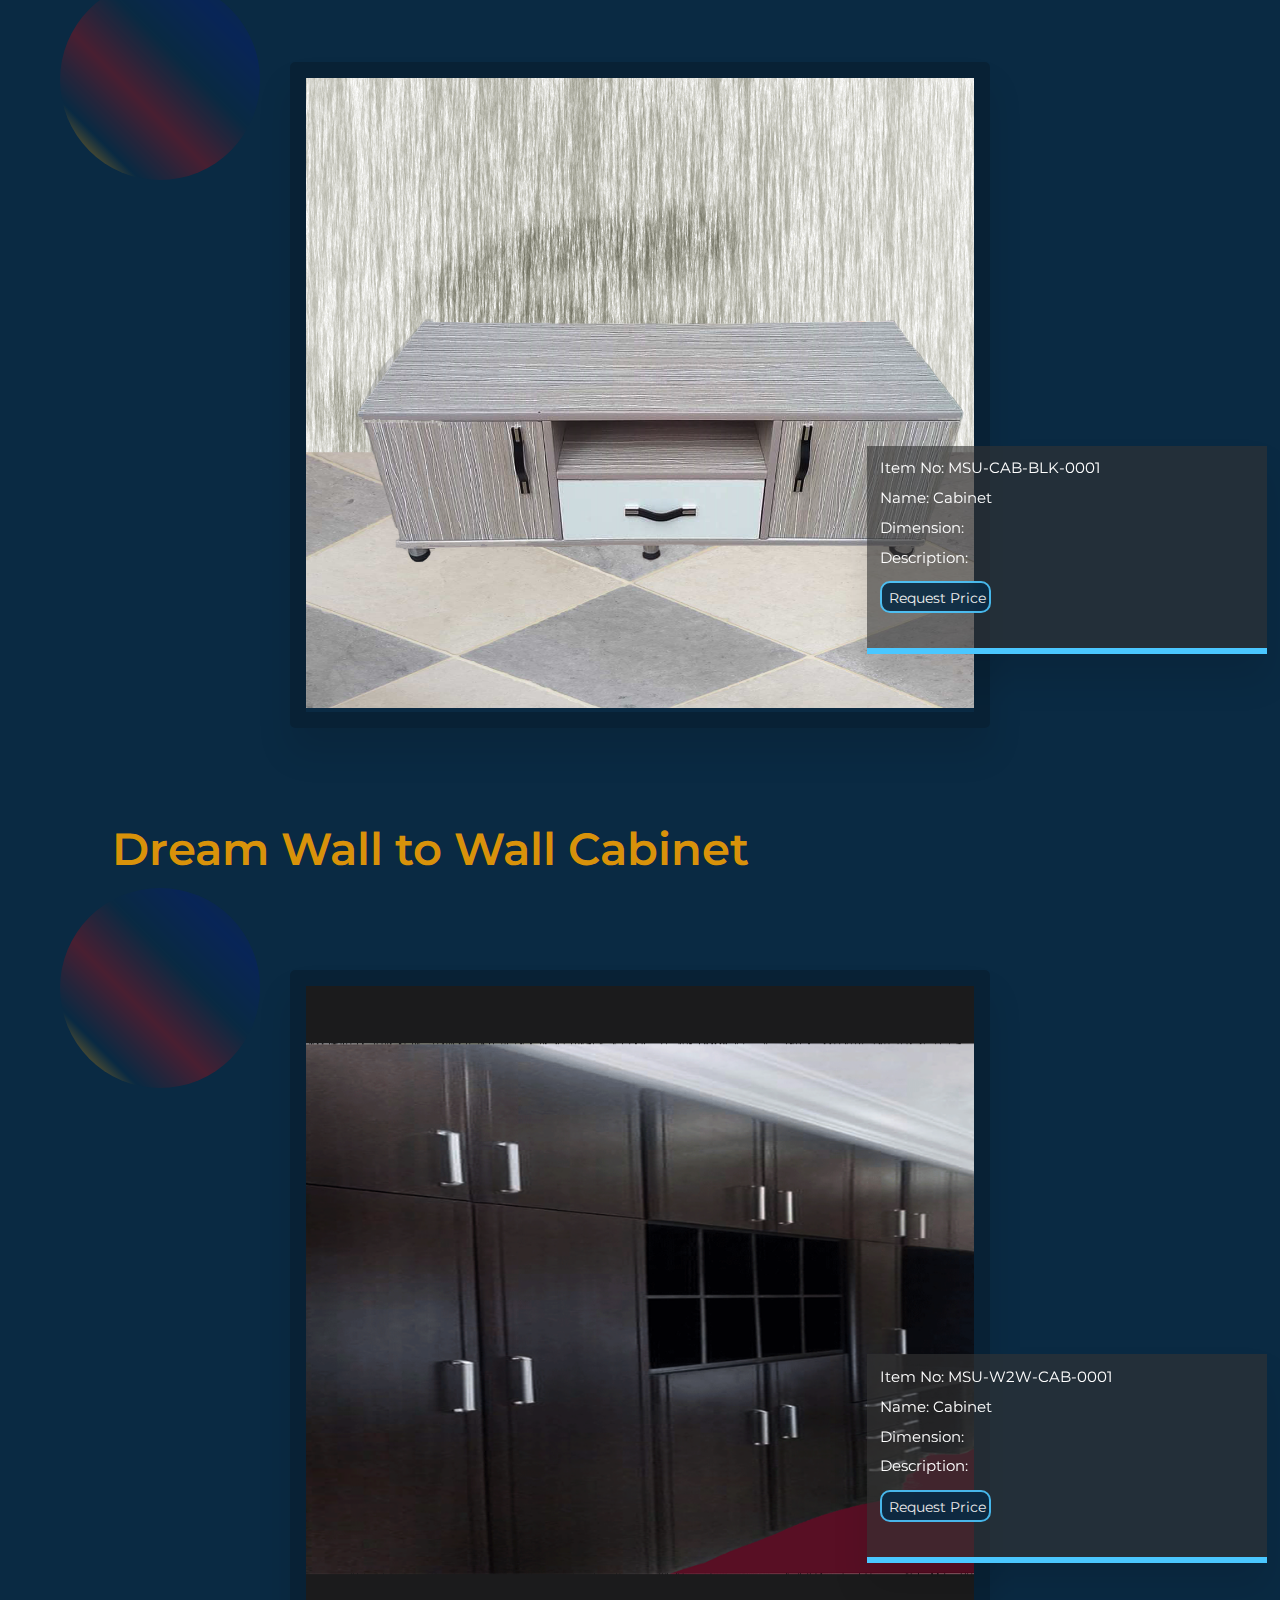
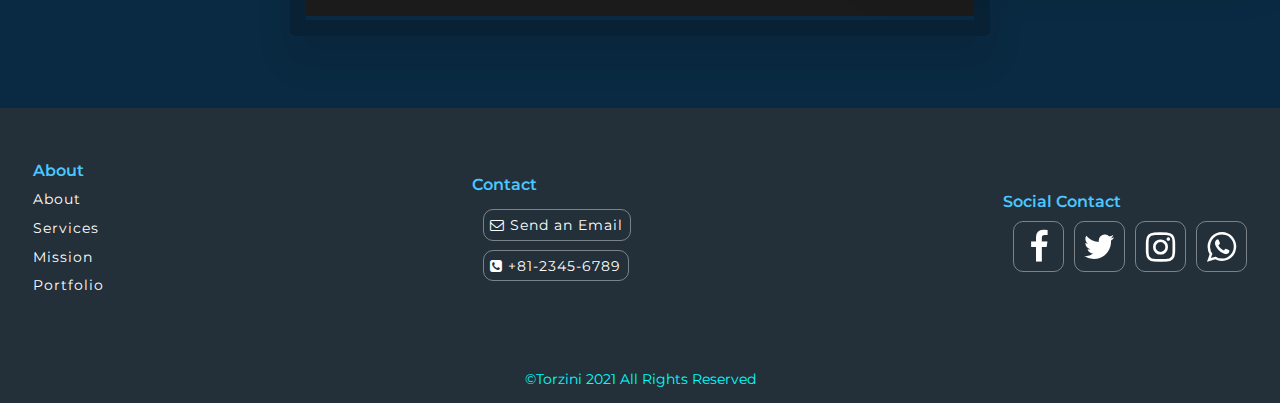
==== commit 1bca5d37: "style: css styling" ====
--- a/Products/index.html
+++ b/Products/index.html
@@ -32,7 +32,6 @@
 
         </section>
         <header>
-
             <!-- <h1><a href="#home">Zini Group</a></h1> -->
             <div class="menuToggle" onclick="toggleMenu();"></div>
             <nav>
@@ -51,13 +50,13 @@
                 </ul>
             </nav>
         </header>
-        <section class="content top">
-            <h2>Let us design your dream home.</h2>
-            <p>Lorem ipsum dolor, sit amet consectetur adipisicing elit. Beatae ducimus quam nesciunt, consectetur vitae magni cumque deleniti reiciendis fugiat, natus qui dolorem ea omnis nam animi esse earum exercitationem assumenda! Lorem ipsum dolor.
-            </p>
-        </section>
         <main>
-            <div class="feature">
+            <section class="content top">
+                <h2>Let us design your dream home.</h2>
+                <p>Lorem ipsum dolor, sit amet consectetur adipisicing elit. Beatae ducimus quam nesciunt, consectetur vitae magni cumque deleniti reiciendis fugiat, natus qui dolorem ea omnis nam animi esse earum exercitationem assumenda! Lorem ipsum dolor.
+                </p>
+            </section>
+            <article class="feature">
                 <div class="content">
                     <h2 class="title">Wall to Wall Kitchen Cabinet</h2>
                     <div class="details">
@@ -77,8 +76,8 @@
                         </div>
                     </div>
                 </div>
-            </div>
-            <div class="feature">
+            </article>
+            <article class="feature">
                 <div class="content">
                     <h2 class="title">Upholstery Set</h2>
                     <div class="details">
@@ -98,8 +97,8 @@
                         </div>
                     </div>
                 </div>
-            </div>
-            <div class="feature">
+            </article>
+            <article class="feature">
                 <div class="content">
                     <h2 class="title">Wooden Cabinet</h2>
                     <div class="details">
@@ -108,7 +107,7 @@
                         </div>
                         <div class="description">
                             <ul>
-                                <li>Item No: MSU-CAB-0001</li>
+                                <li>Item No: MSU-CAB-BLK-0001</li>
                                 <li>Name: Cabinet</li>
                                 <li>Dimension:</li>
                                 <li>Description:</li>
@@ -119,7 +118,28 @@
                         </div>
                     </div>
                 </div>
-            </div>
+            </article>
+            <article class="feature">
+                <div class="content">
+                    <h2 class="title">Dream Wall to Wall Cabinet</h2>
+                    <div class="details">
+                        <div class="imgBox">
+                            <img class="left-img" src="../images/msu-w2w-cab-blk2.png" alt="bg cabinet1">
+                        </div>
+                        <div class="description">
+                            <ul>
+                                <li>Item No: MSU-W2W-CAB-0001</li>
+                                <li>Name: Cabinet</li>
+                                <li>Dimension:</li>
+                                <li>Description:</li>
+                                <li>
+                                    <input type="button" value="Request Price" class="request-price">
+                                </li>
+                            </ul>
+                        </div>
+                    </div>
+                </div>
+            </article>
 
             <div class="message">
                 <h3 class="form-title">Message Us</h3>
@@ -132,7 +152,6 @@
                         <button class="send" onclick="closeMessage();">Send</button>
                         <input type="button" value="X Cancel" id="btn_cancel">
                     </div>
-
                 </form>
             </div>
         </main>
@@ -188,6 +207,17 @@
     </footer>
 
     <script src="../js/app.js"></script>
+
+    <!-- draggable section start -->
+    <script src="https://code.jquery.com/jquery-1.12.4.js"></script>
+    <script src="https://code.jquery.com/ui/1.12.1/jquery-ui.js"></script>
+    <script>
+        $(function() {
+            $(".message").draggable();
+
+        });
+    </script>
+    <!-- draggable section End -->
 </body>
 
 </html>--- a/css/product.css
+++ b/css/product.css
@@ -11,6 +11,7 @@
     --secondary-clr-light: #0ff;
     --accent-clr: #4ac7ff;
     --accent-clr2: rgba(255, 166, 0, 0.87);
+    --border-clr: rgba(0, 0, 0, 0.2);
 }
 
 * {
@@ -95,13 +96,14 @@
 }
 
 main::before {
-    content: 'Zini Living';
+    content: 'MSUBEST';
     position: fixed;
     top: 28%;
     left: 50%;
     transform: translate(-50%, -50%);
     width: 90%;
-    font-size: 3.5em;
+    /* font-size: 3.5em; */
+    font-size: clamp(2.5em, 0.9em + 13.74vw, 12em);
     font-weight: 700;
     text-align: center;
     color: transparent;
@@ -140,6 +142,19 @@
     color: var(--secondary-clr-n);
 }
 
+
+/* main article .content .details::before {
+    content: '';
+    position: absolute;
+    left: 50px;
+    top: -15px;
+    width: 300px;
+    height: 300px;
+    background: rgba(255, 0, 0, 0.24);
+    border-radius: 50%;
+    z-index: 1;
+} */
+
 main .feature .content .details {
     position: relative;
     width: 100%;
@@ -152,32 +167,32 @@
 
 main .feature .content .details .imgBox {
     position: relative;
-    width: 100%;
-    height: 100%;
+    width: 100vw;
+    /* height: 100%; */
     transition: 1s ease-out;
 }
 
-.imgBox:hover {
-    transform: scale(1.5);
+
+/* .imgBox:hover {
+    transform: translateX(-150px) scale(1.3);
     transition: 1s ease-out;
-}
+} */
 
 main .feature .content .details .imgBox img {
     position: relative;
     width: 100%;
     height: 100%;
-    object-fit: contain;
+    /* width: 400px;
+    height: 300px; */
+    border: none;
+    padding: 0;
+    margin: 0;
+    background-size: contain;
+    /* object-fit: contain; */
+    object-fit: cover;
 }
 
 main .feature .content .details .description {
-    /* Todo: uncomment for big screen
-    position: absolute;
-    right: 0;
-    margin-top: 200px;
-    margin-bottom: 40px; 
-    z-index: 1;
-    width: 400px; */
-    /* w, m, p added */
     width: 100%;
     margin: 0.5em 0;
     padding: 1em;
@@ -215,10 +230,20 @@
 }
 
 .message.active {
-    top: 10%;
+    top: 7%;
     right: 1em;
-    transition: 2s ease-in;
-}
+    left: 10%;
+    transition: 0.9s ease-in-out;
+}
+
+
+/* .ui-draggable.ui-draggable-handle {
+    transition: 2s ease-out;
+}
+
+.ui-draggable.ui-draggable-handle.active {
+    transition: 0.9s ease-in;
+} */
 
 .message h3 {
     color: var(--accent-clr);
@@ -265,12 +290,20 @@
     color: var(--secondary-clr-n);
     background: var(--primary-clr);
     border: 2px solid var(--accent-clr);
-    /* border: none; */
     border-radius: 10px;
 }
 
 button:hover {
     color: var(--accent-clr);
+}
+
+
+/* main #btn_cancel {
+    z-index: 1000001;
+} */
+
+main #btn_cancel:hover {
+    color: red;
 }
 
 @media (min-width: 786px) {
@@ -281,14 +314,26 @@
         opacity: 1;
     }
     main::before {
+        /* inspect doesnt look good */
         top: 45%;
         left: 50%;
-        font-size: 13em;
+        /* font-size: 12em; */
         font-weight: 700;
         line-height: 0.5em;
     }
     section.top {
         width: 75ch;
+    }
+    main article .content .details::before {
+        content: '';
+        position: absolute;
+        left: 60px;
+        top: -10px;
+        width: 200px;
+        height: 200px;
+        background: linear-gradient(45deg, rgba(255, 166, 0, 0.863), transparent, rgba(255, 0, 0, 0.259), transparent, rgba(0, 0, 255, 0.109), transparent);
+        border-radius: 50%;
+        z-index: 1;
     }
     .content h2 {
         font-size: 2.8em;
@@ -313,8 +358,16 @@
         
     } */
     main .feature .content .details .imgBox {
+        width: 700px;
+        border: 1em solid var(--border-clr);
+        border-radius: 5px;
         overflow: hidden;
         box-shadow: 0 25px 35px rgba(0, 0, 0, 0.1);
+        z-index: 10;
+    }
+    .imgBox:hover {
+        transform: translateX(-150px) scale(1.3);
+        transition: 1s ease-out;
     }
     main .feature .content .details .imgBox img {
         /* position: absolute;
@@ -324,8 +377,15 @@
         height: 70vh;
     }
     main .feature .content .details .description {
-        width: 50vw;
-        margin-right: 5em;
-        width: 50%;
+        margin-right: 1em;
+        width: 400px;
+        font-size: 0.8em;
+        position: absolute;
+        right: 0;
+        margin-top: 270px;
+        margin-bottom: -40px;
+        /* margin-top: -200px;
+        margin-bottom: 200px; */
+        z-index: 11;
     }
 }